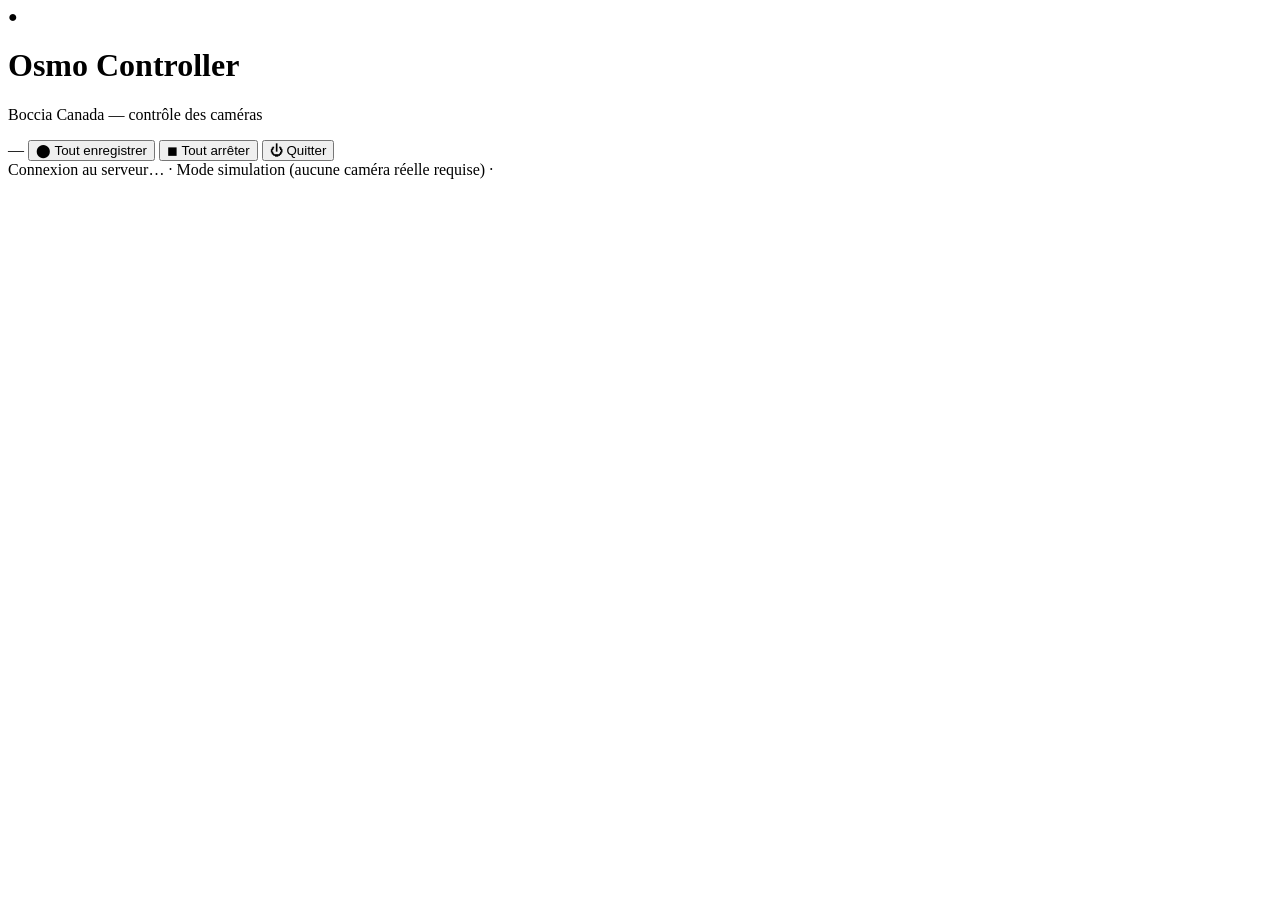
==== app/webui/index.html @ 2d4d7338 "Initial commit: Osmo Controller v0.10.1 Contrôle BLE des DJI Osmo Action 5 Pro pour Boccia Canada, a" ====
<!DOCTYPE html>
<html lang="fr">
<head>
  <meta charset="utf-8">
  <meta name="viewport" content="width=device-width, initial-scale=1">
  <title>Osmo Controller — Boccia Canada</title>
  <link rel="stylesheet" href="/style.css">
</head>
<body>
  <header class="topbar">
    <div class="brand">
      <span class="logo">●</span>
      <div>
        <h1>Osmo Controller</h1>
        <p class="subtitle">Boccia Canada — contrôle des caméras</p>
      </div>
    </div>
    <div class="global">
      <span id="summary" class="summary">—</span>
      <button id="manage" class="btn btn-manage" hidden>⚙ Gérer les caméras</button>
      <button id="recAll" class="btn btn-rec">⬤ Tout enregistrer</button>
      <button id="stopAll" class="btn btn-stop">◼ Tout arrêter</button>
      <button id="quit" class="btn btn-quit">⏻ Quitter</button>
    </div>
  </header>

  <div id="quit-overlay" class="quit-overlay" hidden>
    <div class="quit-box">
      <div class="quit-emoji">👋</div>
      <h2>Osmo Controller est fermé</h2>
      <p>Les caméras ont été déconnectées proprement.<br>Tu peux fermer cet onglet.</p>
    </div>
  </div>

  <div id="manage-modal" class="modal" hidden>
    <div class="modal-box">
      <div class="modal-head">
        <h2>Gérer les caméras</h2>
        <button id="manage-close" class="btn">✕</button>
      </div>

      <section class="modal-section">
        <div class="modal-row">
          <h3>Caméras enregistrées</h3>
        </div>
        <div id="manage-list" class="manage-list"></div>
      </section>

      <section class="modal-section">
        <div class="modal-row">
          <h3>Ajouter une caméra</h3>
          <button id="scan" class="btn btn-scan">🔍 Rechercher</button>
        </div>
        <p id="scan-note" class="muted">Allume la caméra, coupe le Bluetooth du téléphone, puis lance la recherche.</p>
        <div id="scan-results" class="scan-results"></div>
      </section>
    </div>
  </div>

  <div id="health" class="health" hidden></div>

  <main>
    <div id="grid" class="grid"></div>
    <p id="empty" class="empty" hidden>Aucune caméra configurée.</p>
  </main>

  <footer class="footer">
    <span id="conn-dot" class="dot"></span>
    <span id="conn-text">Connexion au serveur…</span>
    <span class="sep">·</span>
    <span class="muted">Mode simulation (aucune caméra réelle requise)</span>
    <span class="sep">·</span>
    <span id="version" class="muted"></span>
  </footer>

  <script src="/app.js"></script>
</body>
</html>
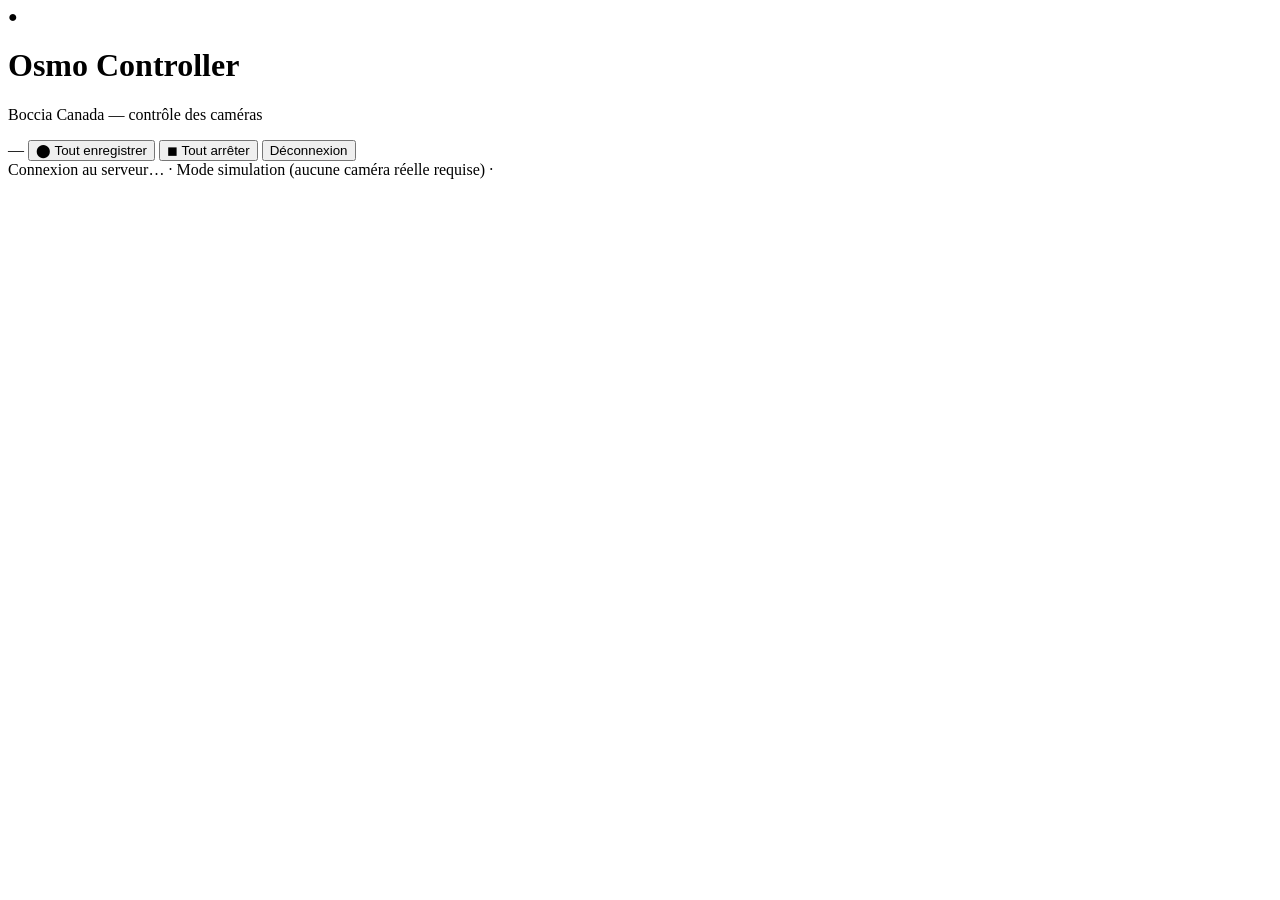
==== commit 00bda3b5: "Add LAN access with accounts (admin/operator) for iPad control (v0.11.0) Since Safari on iPad has no" ====
--- a/app/webui/index.html
+++ b/app/webui/index.html
@@ -20,7 +20,9 @@
       <button id="manage" class="btn btn-manage" hidden>⚙ Gérer les caméras</button>
       <button id="recAll" class="btn btn-rec">⬤ Tout enregistrer</button>
       <button id="stopAll" class="btn btn-stop">◼ Tout arrêter</button>
-      <button id="quit" class="btn btn-quit">⏻ Quitter</button>
+      <span id="whoami" class="muted"></span>
+      <button id="logout" class="btn">Déconnexion</button>
+      <button id="quit" class="btn btn-quit" hidden>⏻ Quitter</button>
     </div>
   </header>
 
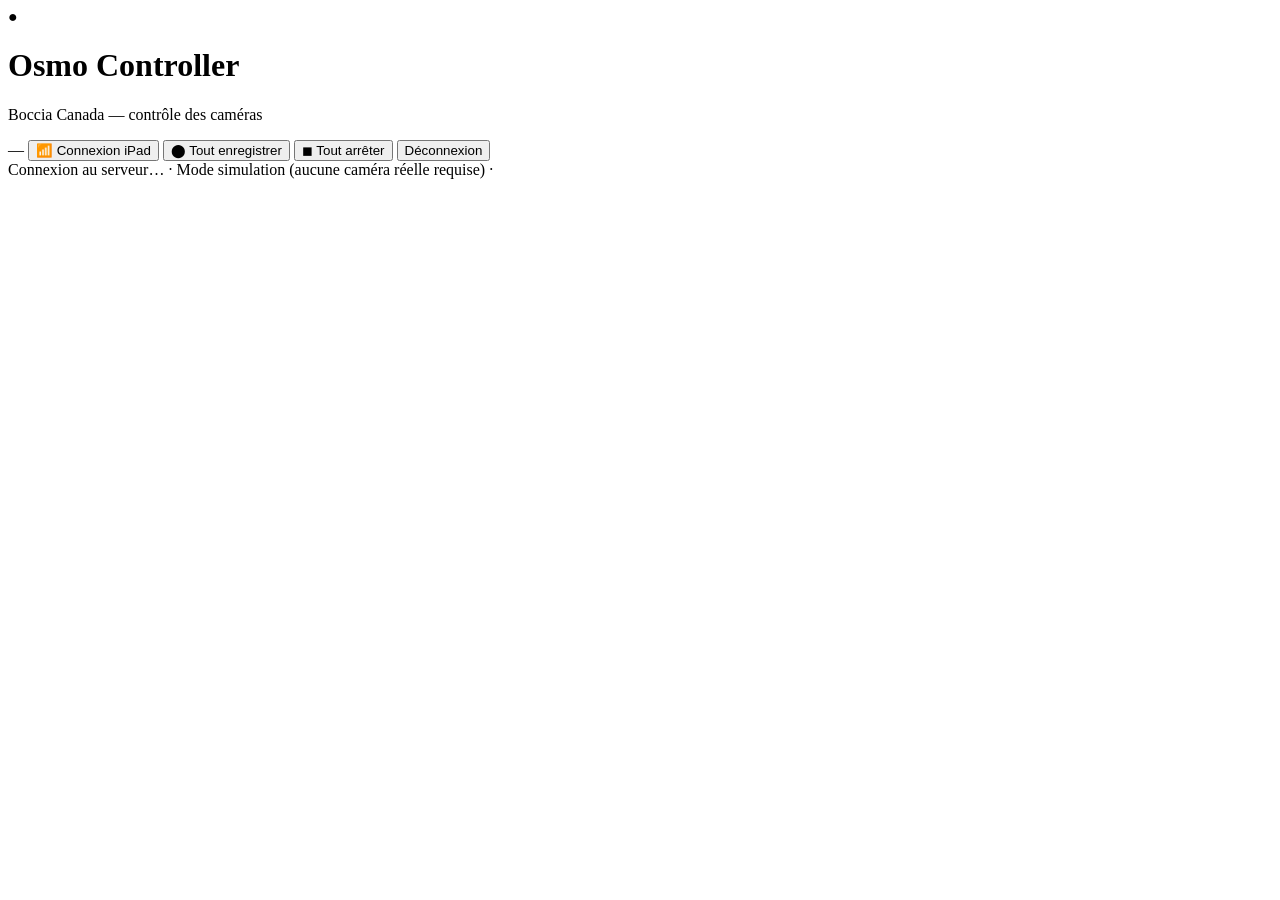
==== commit f9c6ba32: "Add QR-code connect button for iPad/tablet access (v0.12.0) Typing an IP address on an iPad every ti" ====
--- a/app/webui/index.html
+++ b/app/webui/index.html
@@ -18,6 +18,7 @@
     <div class="global">
       <span id="summary" class="summary">—</span>
       <button id="manage" class="btn btn-manage" hidden>⚙ Gérer les caméras</button>
+      <button id="connect" class="btn">📶 Connexion iPad</button>
       <button id="recAll" class="btn btn-rec">⬤ Tout enregistrer</button>
       <button id="stopAll" class="btn btn-stop">◼ Tout arrêter</button>
       <span id="whoami" class="muted"></span>
@@ -59,6 +60,21 @@
     </div>
   </div>
 
+  <div id="connect-modal" class="modal" hidden>
+    <div class="modal-box">
+      <div class="modal-head">
+        <h2>Connexion depuis un autre appareil</h2>
+        <button id="connect-close" class="btn">✕</button>
+      </div>
+      <p class="muted">
+        Sur l'iPad (ou un téléphone), assure-toi d'être sur le même Wi-Fi
+        (ou le point d'accès de ce PC), puis scanne un des codes ci-dessous
+        avec l'appareil photo — ou tape l'adresse à la main dans Safari.
+      </p>
+      <div id="connect-list" class="connect-list"></div>
+    </div>
+  </div>
+
   <div id="health" class="health" hidden></div>
 
   <main>
